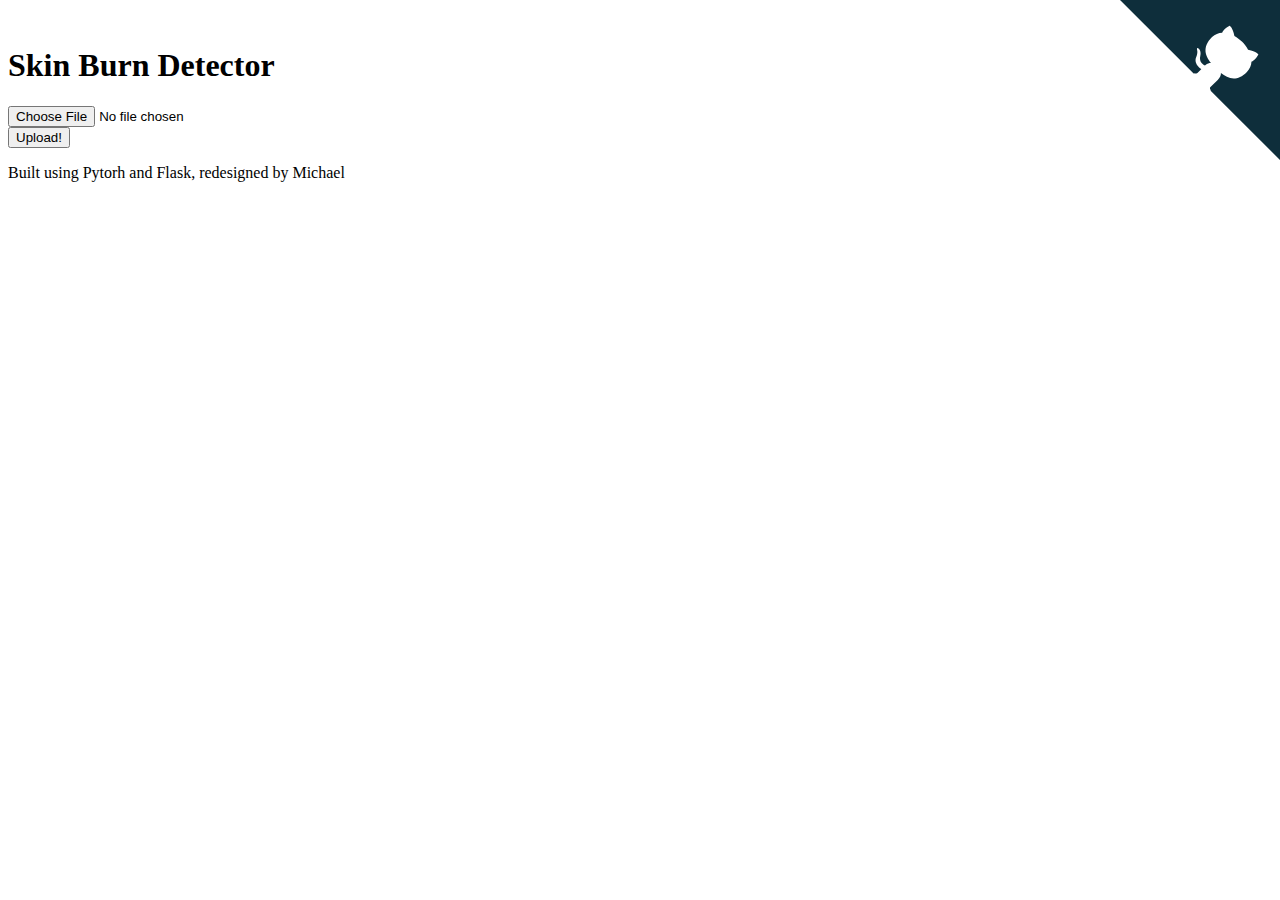
==== deployment/templates/index.html @ c2f36922 "Flask_support" ====
<!doctype html>
<html lang="en">
  <head>
    <meta charset="utf-8">
    <meta name="viewport" content="width=device-width, initial-scale=1, shrink-to-fit=no">
    <link rel="stylesheet" href="//stackpath.bootstrapcdn.com/bootstrap/4.2.1/css/bootstrap.min.css" integrity="sha384-GJzZqFGwb1QTTN6wy59ffF1BuGJpLSa9DkKMp0DgiMDm4iYMj70gZWKYbI706tWS" crossorigin="anonymous">
    <style>
      .bd-placeholder-img {
        font-size: 1.125rem;
        text-anchor: middle;
      }

      @media (min-width: 768px) {
        .bd-placeholder-img-lg {
          font-size: 3.5rem;
        }
      }
    </style>
    <link rel="stylesheet" href="/static/style.css">

    <title>Skin Burn Detection using Yolov7</title>
  </head>
  <body class="text-center">

    <form class="form-signin card" method=post enctype=multipart/form-data>
        <img class="mb-4" src="https://avatars.githubusercontent.com/u/85395001?v=4" alt="" width="120" style="border-radius:50%">
        <h1 class="h3 mb-3 font-weight-normal">Skin Burn Detector</h1>
        <input type="file" name="file" class="form-control-file" id="inputfile">
        <br/>
        <button>
          <span class="box">
              Upload!
          </span>
      </button>
        <p class="mt-5 mb-3 text-muted">Built using Pytorh and Flask, redesigned by Michael</p>
    </form>
    <script src="//code.jquery.com/jquery-3.3.1.slim.min.js" integrity="sha384-q8i/X+965DzO0rT7abK41JStQIAqVgRVzpbzo5smXKp4YfRvH+8abtTE1Pi6jizo" crossorigin="anonymous"></script>
    <script src="//cdnjs.cloudflare.com/ajax/libs/popper.js/1.14.6/umd/popper.min.js" integrity="sha384-wHAiFfRlMFy6i5SRaxvfOCifBUQy1xHdJ/yoi7FRNXMRBu5WHdZYu1hA6ZOblgut" crossorigin="anonymous"></script>
    <script src="//stackpath.bootstrapcdn.com/bootstrap/4.2.1/js/bootstrap.min.js" integrity="sha384-B0UglyR+jN6CkvvICOB2joaf5I4l3gm9GU6Hc1og6Ls7i6U/mkkaduKaBhlAXv9k" crossorigin="anonymous"></script>
    <script type="text/javascript">
      $('#inputfile').bind('change', function() {
          let fileSize = this.files[0].size/1024/1024; // this gives in MB
          if (fileSize > 1) {
            $("#inputfile").val(null);
            alert('file is too big. images more than 1MB are not allowed')
            return
          }

          let ext = $('#inputfile').val().split('.').pop().toLowerCase();
          if($.inArray(ext, ['jpg','jpeg']) == -1) {
            $("#inputfile").val(null);
            alert('only jpeg/jpg files are allowed!');
          }
      });
    </script>
  </body>

      <!-- Github Ribbon Start-->
      <a href="https://github.com/Michael-OvO/Burn-Detection-Classification" class="github-corner"><svg width="160" height="160" viewBox="0 0 250 250" style="fill:#0E2E3B; color:#FFFFFF; position: absolute; top: 0; border: 0; right: 0;"><path d="M0,0 L115,115 L130,115 L142,142 L250,250 L250,0 Z"></path><path d="M128.3,109.0 C113.8,99.7 119.0,89.6 119.0,89.6 C122.0,82.7 120.5,78.6 120.5,78.6 C119.2,72.0 123.4,76.3 123.4,76.3 C127.3,80.9 125.5,87.3 125.5,87.3 C122.9,97.6 130.6,101.9 134.4,103.2" fill="currentColor" style="transform-origin: 130px 106px;" class="octo-arm"></path><path d="M115.0,115.0 C114.9,115.1 118.7,116.5 119.8,115.4 L133.7,101.6 C136.9,99.2 139.9,98.4 142.2,98.6 C133.8,88.0 127.5,74.4 143.8,58.0 C148.5,53.4 154.0,51.2 159.7,51.0 C160.3,49.4 163.2,43.6 171.4,40.1 C171.4,40.1 176.1,42.5 178.8,56.2 C183.1,58.6 187.2,61.8 190.9,65.4 C194.5,69.0 197.7,73.2 200.1,77.6 C213.8,80.2 216.3,84.9 216.3,84.9 C212.7,93.1 206.9,96.0 205.4,96.6 C205.1,102.4 203.0,107.8 198.3,112.5 C181.9,128.9 168.3,122.5 157.7,114.1 C157.9,116.9 156.7,120.9 152.7,124.9 L141.0,136.5 C139.8,137.7 141.6,141.9 141.8,141.8 Z" fill="currentColor" class="octo-body"></path></svg></a><style>.github-corner:hover .octo-arm{animation:octocat-wave 560ms ease-in-out}@keyframes octocat-wave{0%,100%{transform:rotate(0)}20%,60%{transform:rotate(-25deg)}40%,80%{transform:rotate(10deg)}}@media (max-width:500px){.github-corner:hover .octo-arm{animation:none}.github-corner .octo-arm{animation:octocat-wave 560ms ease-in-out}}</style>
      <!-- Github Ribbon End-->
</html>
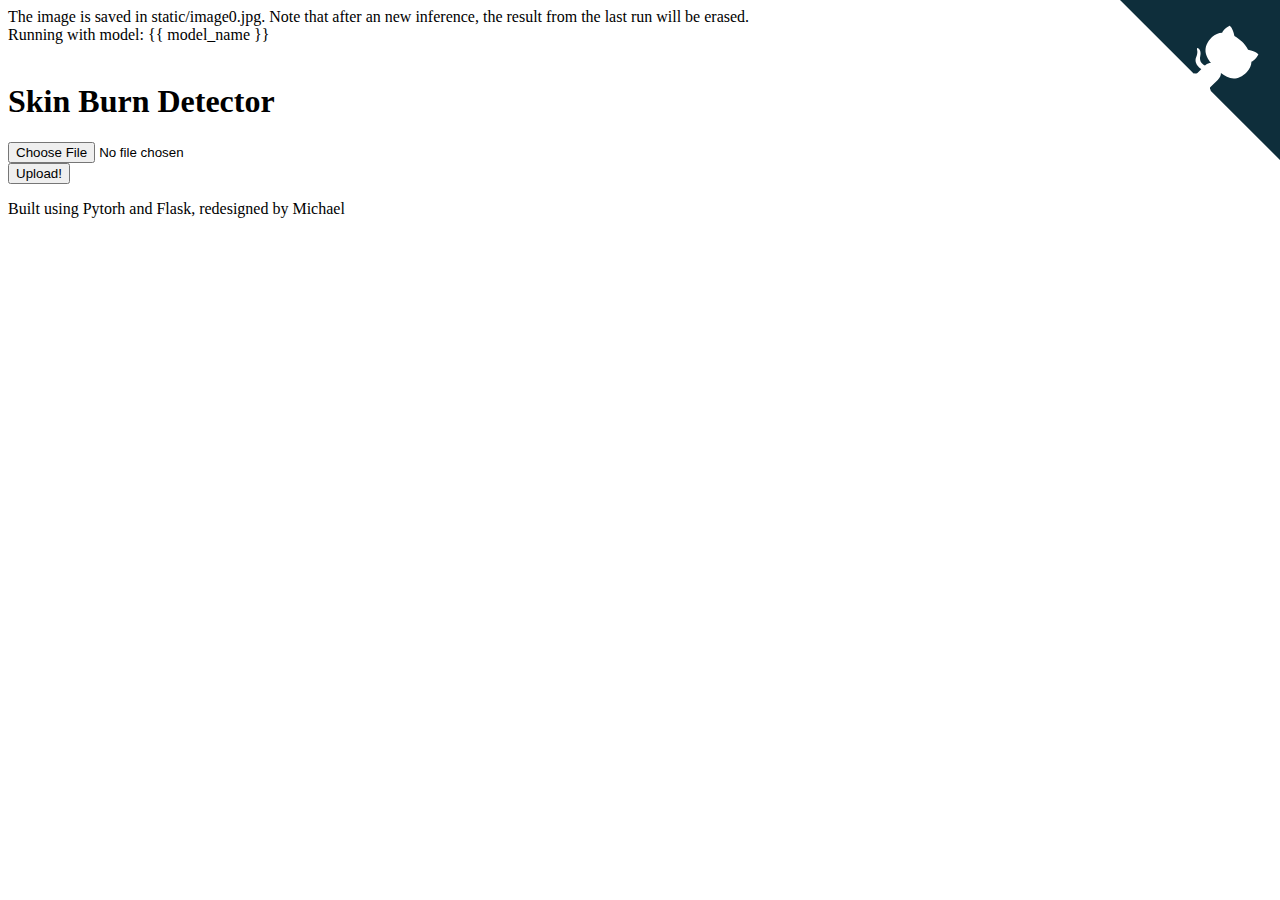
==== commit 3dfcc161: "upd new version of flask" ====
--- a/deployment/templates/index.html
+++ b/deployment/templates/index.html
@@ -1,61 +1,118 @@
 <!doctype html>
 <html lang="en">
-  <head>
-    <meta charset="utf-8">
-    <meta name="viewport" content="width=device-width, initial-scale=1, shrink-to-fit=no">
-    <link rel="stylesheet" href="//stackpath.bootstrapcdn.com/bootstrap/4.2.1/css/bootstrap.min.css" integrity="sha384-GJzZqFGwb1QTTN6wy59ffF1BuGJpLSa9DkKMp0DgiMDm4iYMj70gZWKYbI706tWS" crossorigin="anonymous">
-    <style>
-      .bd-placeholder-img {
-        font-size: 1.125rem;
-        text-anchor: middle;
+
+<head>
+  <meta charset="utf-8">
+  <meta name="viewport" content="width=device-width, initial-scale=1, shrink-to-fit=no">
+  <link rel="stylesheet" href="//stackpath.bootstrapcdn.com/bootstrap/4.2.1/css/bootstrap.min.css"
+    integrity="sha384-GJzZqFGwb1QTTN6wy59ffF1BuGJpLSa9DkKMp0DgiMDm4iYMj70gZWKYbI706tWS" crossorigin="anonymous">
+  <style>
+    .bd-placeholder-img {
+      font-size: 1.125rem;
+      text-anchor: middle;
+    }
+
+    @media (min-width: 768px) {
+      .bd-placeholder-img-lg {
+        font-size: 3.5rem;
+      }
+    }
+  </style>
+  <link rel="stylesheet" href="/static/style.css">
+
+  <title>Skin Burn Detection using Yolov7 models</title>
+</head>
+
+<body class="text-center">
+  <div class="alert alert-warning" role="alert">
+    The image is saved in static/image0.jpg. Note that after an new inference, the result from the last run will be
+    erased.
+  </div>
+  <div class="alert alert-success" role="alert"> Running with model: {{ model_name }} </div>
+  <form class="form-signin card mb-6" method=post enctype=multipart/form-data>
+    <img class="mb-4" src="https://avatars.githubusercontent.com/u/85395001?v=4" alt="" width="120"
+      style="border-radius:50%">
+    <h1 class="h3 mb-3 font-weight-normal">Skin Burn Detector</h1>
+    <input type="file" name="file" class="form-control-file" id="inputfile">
+    <br />
+    <button>
+      <span class="box">
+        Upload!
+      </span>
+    </button>
+    <p class="mt-5 mb-3 text-muted">Built using Pytorh and Flask, redesigned by Michael</p>
+  </form>
+  <script src="//code.jquery.com/jquery-3.3.1.slim.min.js"
+    integrity="sha384-q8i/X+965DzO0rT7abK41JStQIAqVgRVzpbzo5smXKp4YfRvH+8abtTE1Pi6jizo"
+    crossorigin="anonymous"></script>
+  <script src="//cdnjs.cloudflare.com/ajax/libs/popper.js/1.14.6/umd/popper.min.js"
+    integrity="sha384-wHAiFfRlMFy6i5SRaxvfOCifBUQy1xHdJ/yoi7FRNXMRBu5WHdZYu1hA6ZOblgut"
+    crossorigin="anonymous"></script>
+  <script src="//stackpath.bootstrapcdn.com/bootstrap/4.2.1/js/bootstrap.min.js"
+    integrity="sha384-B0UglyR+jN6CkvvICOB2joaf5I4l3gm9GU6Hc1og6Ls7i6U/mkkaduKaBhlAXv9k"
+    crossorigin="anonymous"></script>
+  <script type="text/javascript">
+    $('#inputfile').bind('change', function () {
+      let fileSize = this.files[0].size / 1024 / 1024; // this gives in MB
+      if (fileSize > 1) {
+        $("#inputfile").val(null);
+        alert('file is too big. images more than 1MB are not allowed')
+        return
       }
 
-      @media (min-width: 768px) {
-        .bd-placeholder-img-lg {
-          font-size: 3.5rem;
-        }
+      let ext = $('#inputfile').val().split('.').pop().toLowerCase();
+      if ($.inArray(ext, ['jpg', 'jpeg']) == -1) {
+        $("#inputfile").val(null);
+        alert('only jpeg/jpg files are allowed!');
       }
-    </style>
-    <link rel="stylesheet" href="/static/style.css">
+    });
+  </script>
+</body>
 
-    <title>Skin Burn Detection using Yolov7</title>
-  </head>
-  <body class="text-center">
+<!-- Github Ribbon Start-->
+<a href="https://github.com/Michael-OvO/Yolov7-Flask" class="github-corner"><svg width="160" height="160"
+    viewBox="0 0 250 250" style="fill:#0E2E3B; color:#FFFFFF; position: absolute; top: 0; border: 0; right: 0;">
+    <path d="M0,0 L115,115 L130,115 L142,142 L250,250 L250,0 Z"></path>
+    <path
+      d="M128.3,109.0 C113.8,99.7 119.0,89.6 119.0,89.6 C122.0,82.7 120.5,78.6 120.5,78.6 C119.2,72.0 123.4,76.3 123.4,76.3 C127.3,80.9 125.5,87.3 125.5,87.3 C122.9,97.6 130.6,101.9 134.4,103.2"
+      fill="currentColor" style="transform-origin: 130px 106px;" class="octo-arm"></path>
+    <path
+      d="M115.0,115.0 C114.9,115.1 118.7,116.5 119.8,115.4 L133.7,101.6 C136.9,99.2 139.9,98.4 142.2,98.6 C133.8,88.0 127.5,74.4 143.8,58.0 C148.5,53.4 154.0,51.2 159.7,51.0 C160.3,49.4 163.2,43.6 171.4,40.1 C171.4,40.1 176.1,42.5 178.8,56.2 C183.1,58.6 187.2,61.8 190.9,65.4 C194.5,69.0 197.7,73.2 200.1,77.6 C213.8,80.2 216.3,84.9 216.3,84.9 C212.7,93.1 206.9,96.0 205.4,96.6 C205.1,102.4 203.0,107.8 198.3,112.5 C181.9,128.9 168.3,122.5 157.7,114.1 C157.9,116.9 156.7,120.9 152.7,124.9 L141.0,136.5 C139.8,137.7 141.6,141.9 141.8,141.8 Z"
+      fill="currentColor" class="octo-body"></path>
+  </svg></a>
+<style>
+  .github-corner:hover .octo-arm {
+    animation: octocat-wave 560ms ease-in-out
+  }
 
-    <form class="form-signin card" method=post enctype=multipart/form-data>
-        <img class="mb-4" src="https://avatars.githubusercontent.com/u/85395001?v=4" alt="" width="120" style="border-radius:50%">
-        <h1 class="h3 mb-3 font-weight-normal">Skin Burn Detector</h1>
-        <input type="file" name="file" class="form-control-file" id="inputfile">
-        <br/>
-        <button>
-          <span class="box">
-              Upload!
-          </span>
-      </button>
-        <p class="mt-5 mb-3 text-muted">Built using Pytorh and Flask, redesigned by Michael</p>
-    </form>
-    <script src="//code.jquery.com/jquery-3.3.1.slim.min.js" integrity="sha384-q8i/X+965DzO0rT7abK41JStQIAqVgRVzpbzo5smXKp4YfRvH+8abtTE1Pi6jizo" crossorigin="anonymous"></script>
-    <script src="//cdnjs.cloudflare.com/ajax/libs/popper.js/1.14.6/umd/popper.min.js" integrity="sha384-wHAiFfRlMFy6i5SRaxvfOCifBUQy1xHdJ/yoi7FRNXMRBu5WHdZYu1hA6ZOblgut" crossorigin="anonymous"></script>
-    <script src="//stackpath.bootstrapcdn.com/bootstrap/4.2.1/js/bootstrap.min.js" integrity="sha384-B0UglyR+jN6CkvvICOB2joaf5I4l3gm9GU6Hc1og6Ls7i6U/mkkaduKaBhlAXv9k" crossorigin="anonymous"></script>
-    <script type="text/javascript">
-      $('#inputfile').bind('change', function() {
-          let fileSize = this.files[0].size/1024/1024; // this gives in MB
-          if (fileSize > 1) {
-            $("#inputfile").val(null);
-            alert('file is too big. images more than 1MB are not allowed')
-            return
-          }
+  @keyframes octocat-wave {
 
-          let ext = $('#inputfile').val().split('.').pop().toLowerCase();
-          if($.inArray(ext, ['jpg','jpeg']) == -1) {
-            $("#inputfile").val(null);
-            alert('only jpeg/jpg files are allowed!');
-          }
-      });
-    </script>
-  </body>
+    0%,
+    100% {
+      transform: rotate(0)
+    }
 
-      <!-- Github Ribbon Start-->
-      <a href="https://github.com/Michael-OvO/Burn-Detection-Classification" class="github-corner"><svg width="160" height="160" viewBox="0 0 250 250" style="fill:#0E2E3B; color:#FFFFFF; position: absolute; top: 0; border: 0; right: 0;"><path d="M0,0 L115,115 L130,115 L142,142 L250,250 L250,0 Z"></path><path d="M128.3,109.0 C113.8,99.7 119.0,89.6 119.0,89.6 C122.0,82.7 120.5,78.6 120.5,78.6 C119.2,72.0 123.4,76.3 123.4,76.3 C127.3,80.9 125.5,87.3 125.5,87.3 C122.9,97.6 130.6,101.9 134.4,103.2" fill="currentColor" style="transform-origin: 130px 106px;" class="octo-arm"></path><path d="M115.0,115.0 C114.9,115.1 118.7,116.5 119.8,115.4 L133.7,101.6 C136.9,99.2 139.9,98.4 142.2,98.6 C133.8,88.0 127.5,74.4 143.8,58.0 C148.5,53.4 154.0,51.2 159.7,51.0 C160.3,49.4 163.2,43.6 171.4,40.1 C171.4,40.1 176.1,42.5 178.8,56.2 C183.1,58.6 187.2,61.8 190.9,65.4 C194.5,69.0 197.7,73.2 200.1,77.6 C213.8,80.2 216.3,84.9 216.3,84.9 C212.7,93.1 206.9,96.0 205.4,96.6 C205.1,102.4 203.0,107.8 198.3,112.5 C181.9,128.9 168.3,122.5 157.7,114.1 C157.9,116.9 156.7,120.9 152.7,124.9 L141.0,136.5 C139.8,137.7 141.6,141.9 141.8,141.8 Z" fill="currentColor" class="octo-body"></path></svg></a><style>.github-corner:hover .octo-arm{animation:octocat-wave 560ms ease-in-out}@keyframes octocat-wave{0%,100%{transform:rotate(0)}20%,60%{transform:rotate(-25deg)}40%,80%{transform:rotate(10deg)}}@media (max-width:500px){.github-corner:hover .octo-arm{animation:none}.github-corner .octo-arm{animation:octocat-wave 560ms ease-in-out}}</style>
-      <!-- Github Ribbon End-->
-</html>
+    20%,
+    60% {
+      transform: rotate(-25deg)
+    }
+
+    40%,
+    80% {
+      transform: rotate(10deg)
+    }
+  }
+
+  @media (max-width:500px) {
+    .github-corner:hover .octo-arm {
+      animation: none
+    }
+
+    .github-corner .octo-arm {
+      animation: octocat-wave 560ms ease-in-out
+    }
+  }
+</style>
+<!-- Github Ribbon End-->
+
+</html>